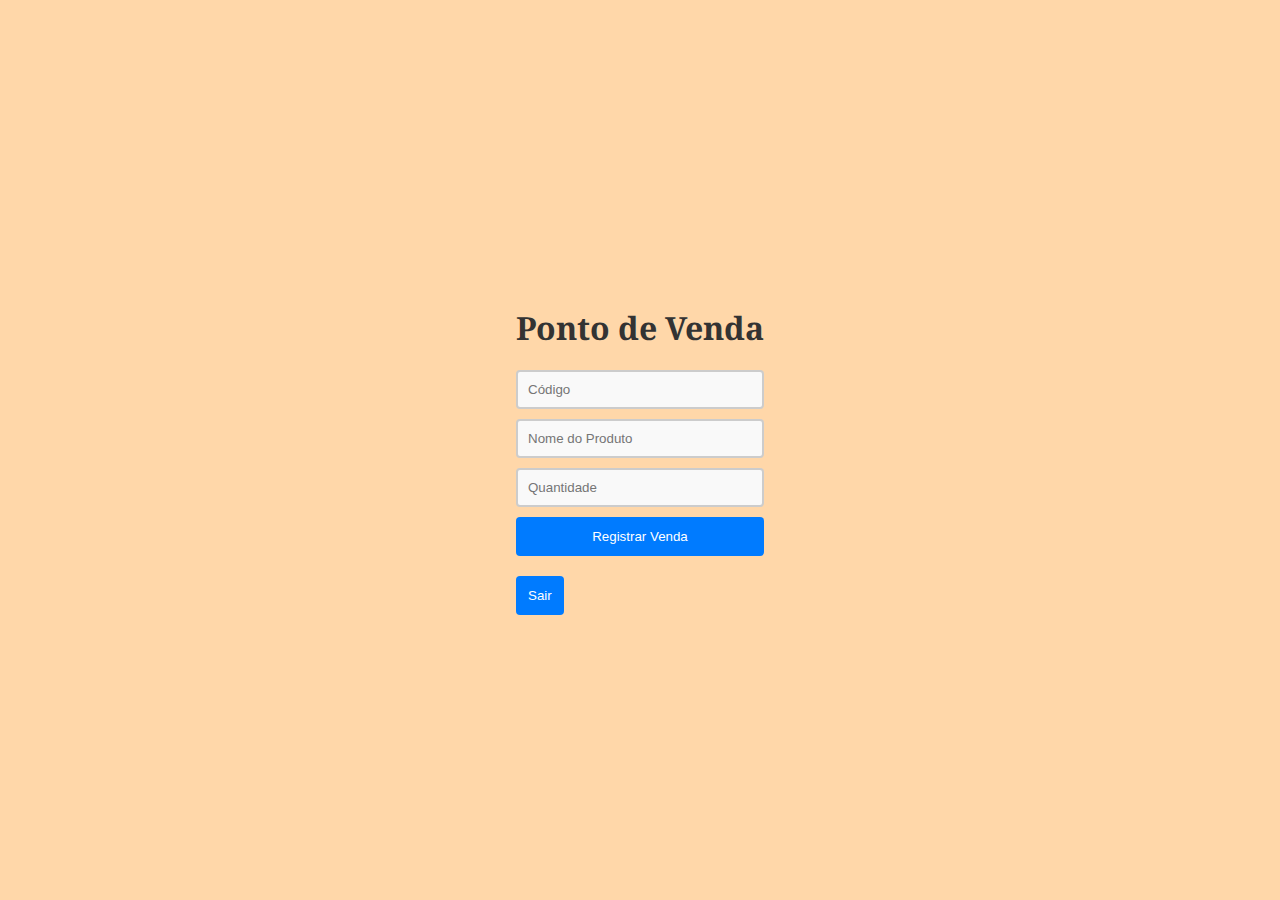
==== PDV.html @ 06b1ddcc "Add files via upload" ====
<!DOCTYPE html>
<html lang="pt-br">
<head>
    <meta charset="UTF-8">
    <meta name="viewport" content="width=device-width, initial-scale=1.0">
    <title>Ponto de Venda</title>
    <link rel="stylesheet" href="styles.css">
    <link href="https://fonts.googleapis.com/css2?family=Noto+Serif&display=swap" rel="stylesheet">
    <link rel="stylesheet" href="https://cdn.jsdelivr.net/npm/bootstrap-icons@1.11.3/font/bootstrap-icons.min.css">
</head>
<body>
<div class="container_pdv">
    <h1>Ponto de Venda</h1>
    <div class="vendas">
        <form id="formVendas" action="processar_vendas.php" method="post">
            <input type="number" name="código" placeholder="Código" required>
            <input type="text" name="produto" placeholder="Nome do Produto" required>
            <input type="number" name="quantidade" placeholder="Quantidade" required>
            <button type="submit">Registrar Venda</button>
        </form>
    </div>
    <!-- Botão Sair -->
    <button onclick="window.location.href='index.html';" style="margin-top: 20px;">Sair</button>
</div>
<script src="script.js"></script>
</body>
</html>
---- styles.css ----
body {
  background-image: url('https://encurtador.com.br/biJVW'); /* Certifique-se de que o URL da imagem está correto e acessível */
  background-size: cover;
  background-position: center;
  background-repeat: no-repeat; /* Alterado para no-repeat para evitar repetições estranhas */
  background-color: #FFD7A9;
  font-family: 'Noto Serif', serif; /* Unificando a fonte */
  color: #333; /* Cor padrão de texto para melhor leitura */
  margin: 0;
  display: flex;
  justify-content: center;
  align-items: center;
  height: 100vh;
}

.container {
  background-color: #fff; /* Fundo mais neutro */
  border-radius: 8px;
  box-shadow: 0 4px 8px rgba(0, 0, 0, 0.15); /* Sombra mais suave */
  padding: 20px;
  width: 90%; /* Ajuste para melhor responsividade */
  max-width: 800px; /* Mantém largura máxima */
  margin: 10px; /* Adiciona um pouco de margem ao redor do contêiner */
  overflow: hidden;
}

.cadastro,
.login {
  flex: 1;
  padding: 20px;
}

.cadastro {
  border-right: 2px solid #eee;
}

h2 {
  text-align: center;
  margin-bottom: 20px;
}

form {
  display: flex;
  flex-direction: column;
}

input {
  padding: 10px;
  margin-bottom: 10px;
  border: 2px solid #ccc;
  border-radius: 4px;
  background: #f9f9f9; /* Adiciona um fundo sutil para os campos de entrada */
}

button {
  padding: 12px;
  background-color: #007bff; /* Estilo padrão do Bootstrap para botões */
  color: white;
  border: none;
  border-radius: 4px;
  cursor: pointer;
  transition: background-color 0.3s;
}

button:hover {
  background-color: #0056b3;
}
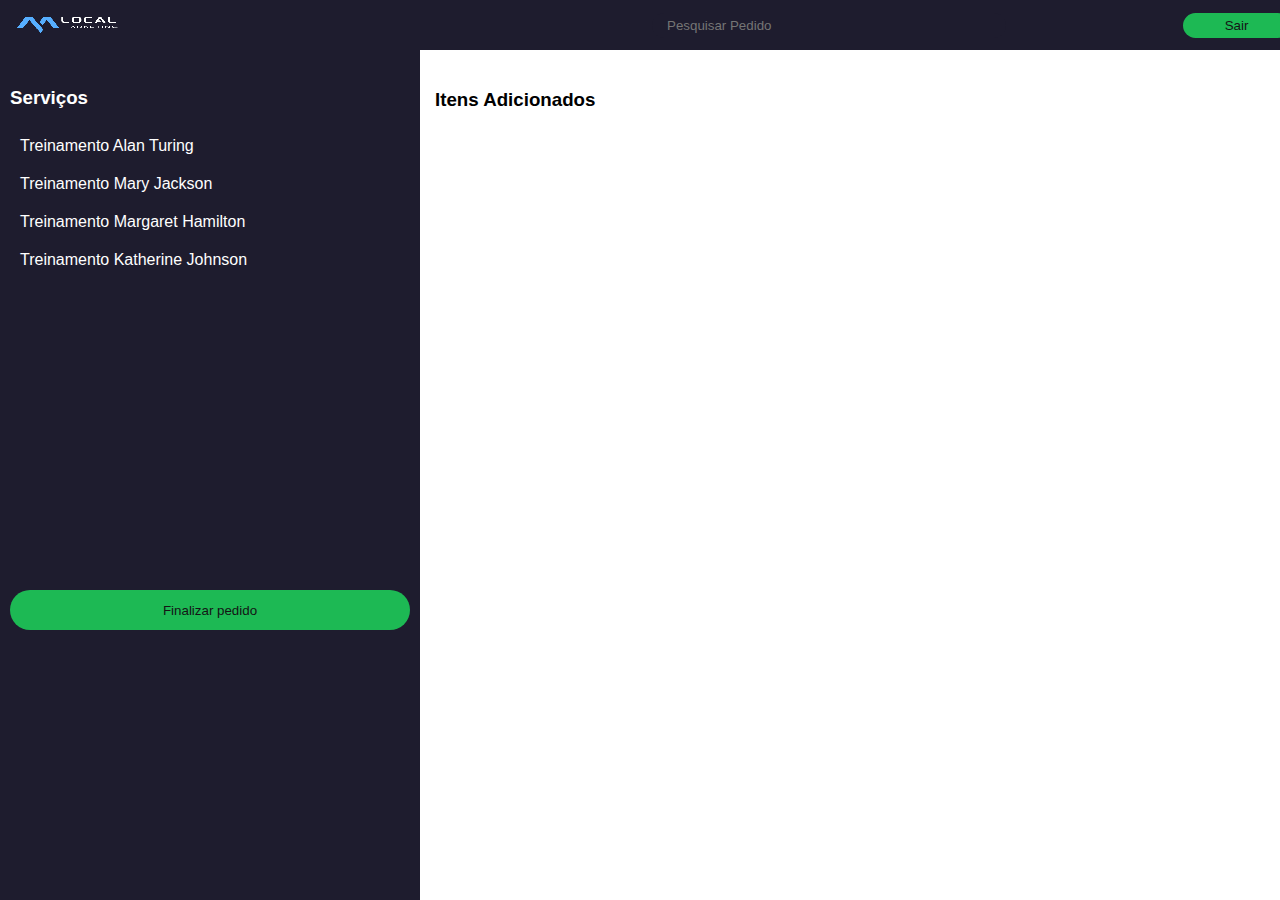
==== commit 702f18c8: "Add files via upload" ====
--- a/PDV.html
+++ b/PDV.html
@@ -1,27 +1,179 @@
 <!DOCTYPE html>
-<html lang="pt-br">
+<html lang="pt-BR">
 <head>
     <meta charset="UTF-8">
     <meta name="viewport" content="width=device-width, initial-scale=1.0">
-    <title>Ponto de Venda</title>
-    <link rel="stylesheet" href="styles.css">
-    <link href="https://fonts.googleapis.com/css2?family=Noto+Serif&display=swap" rel="stylesheet">
-    <link rel="stylesheet" href="https://cdn.jsdelivr.net/npm/bootstrap-icons@1.11.3/font/bootstrap-icons.min.css">
+    <title>LocalMarketing</title>
+    <style>
+        body {
+            font-family: 'Roboto', sans-serif;
+            margin: 0;
+            padding: 0;
+            display: flex;
+        }
+
+        /* Estilo para o menu de navegação no topo */
+        .top-nav {
+            width: 100%;
+            background-color: #1e1c2e;
+            color: white;
+            padding: 10px;
+            display: flex;
+            align-items: center;
+            position: fixed;
+
+        }
+
+        .top-nav input[type="search"] {
+            border-radius: 15px;
+            border: none;
+            width: 400px;
+            height: 25px;
+            padding-left: 15px;
+            margin-left: 700px;
+            background-color: #1e1c2e;
+            color: #b6b6b6;
+            left: 50%;
+            transform: translateX(-50%);
+        }
+
+        .sair {
+            cursor: pointer;
+            width: 120px;
+            height: 25px;
+            border-radius: 20px; 
+            border: none;
+            background-color: #1DB954;
+            color: #141414;
+        }
+
+        .end_pedido {
+            cursor: pointer;
+            width: 400px;
+            height: 40px;
+            border-radius: 20px;
+            border: none;
+            background-color: #1DB954;
+            color: #141414;
+            margin-top: 295px; /* Posição */
+            align-items: center;
+            
+        }
+
+        /* Estilo para o menu lateral */
+        .sidebar {
+            width: 400px;
+            background-color: #1e1c2e;
+            color: #fff;
+            padding: 10px;
+            margin-top: 40px; /* Ajusta a margem para evitar a sobreposição com a barra de navegação */
+            height: calc(100vh - 50px); /* Ajusta a altura para evitar a sobreposição com a barra de navegação */
+            position: fixed; /* Torna o menu lateral fixo */
+        }
+
+        .sidebar ul {
+            list-style-type: none;
+            padding: 0;
+        }
+
+        .sidebar ul li {
+            padding: 10px;
+            cursor: pointer;
+        }
+
+        .sidebar ul li:hover {
+            background-color: #ddd;
+        }
+
+        /* Estilo para a lista de itens adicionados */
+        .main-content {
+            padding: 10px;
+            margin-left: 300px; /* Ajusta a margem para evitar a sobreposição com o menu lateral */
+            margin-top: 60px; /* Ajusta a margem para evitar a sobreposição com a barra de navegação */
+            flex-grow: 1;
+        }
+
+        .main-content ul {
+            list-style-type: none;
+            padding: 0;
+        }
+
+        .main-content ul li {
+            padding: 10px;
+            background-color: #eee;
+            margin-bottom: 5px;
+            display: flex;
+            justify-content: space-between;
+            align-items: center;
+        }
+
+        .main-content ul li button {
+            padding: 5px 10px;
+            background-color: #ff4d4d;
+            color: white;
+            border: none;
+            border-radius: 4px;
+            cursor: pointer;
+        }
+
+        .main-content ul li button:hover {
+            background-color: #ff1a1a;
+        }
+    </style>
 </head>
 <body>
-<div class="container_pdv">
-    <h1>Ponto de Venda</h1>
-    <div class="vendas">
-        <form id="formVendas" action="processar_vendas.php" method="post">
-            <input type="number" name="código" placeholder="Código" required>
-            <input type="text" name="produto" placeholder="Nome do Produto" required>
-            <input type="number" name="quantidade" placeholder="Quantidade" required>
-            <button type="submit">Registrar Venda</button>
-        </form>
+
+    <svg xmlns="http://www.w3.org/2000/svg" viewBox="0 0 125 25" width="125" height="25">
+        <path fill="#1e1c2e" d="M114.31 12.47a9.58 9.58 0 1 0-14.2 7.33 10.21 10.21 0 0 0 14.2-7.33z"/>
+        <path fill="#1DB954" d="M114.31 12.47a9.58 9.58 0 1 1-14.2-7.33 10.21 10.21 0 0 1 14.2 7.33z"/>
+    </svg>
+
+    <!-- Menu de navegação no topo -->
+    <div class="top-nav">
+        <div class="form-logo">
+            <img src="asset/img/Sem título.png" alt="">
+        </div>
+        <input type="search" placeholder="Pesquisar Pedido">
+        <button class="sair" onclick="window.location.href='index.html';">Sair</button>
     </div>
-    <!-- Botão Sair -->
-    <button onclick="window.location.href='index.html';" style="margin-top: 20px;">Sair</button>
-</div>
-<script src="script.js"></script>
+
+    <!-- Menu lateral -->
+    <div class="sidebar">
+        <br>
+        <h3>Serviços</h3>
+        <ul id="item-list">
+            <li onclick="addItem('Preço $0 - Duração 80 horas - Treinamento em Ciências da Computação (Treinamento Alan Turing)')">Treinamento Alan Turing</li>
+            <li onclick="addItem('Preço $0 - Duração 80 horas - Treinamento em Eng.Básica (Treinamento Mary Jackson)')">Treinamento Mary Jackson</li>
+            <li onclick="addItem('Preço $0 - Duração 80 horas - Treinamento em Lógica de Programação (Treinamento Margaret Hamilton)')">Treinamento Margaret Hamilton</li>
+            <li onclick="addItem('Preço $0 - Duração 80 horas - Treinamento em Cálculos (Treinamento Katherine Johnson)')">Treinamento Katherine Johnson</li>
+        </ul>
+        <button class="end_pedido" >Finalizar pedido</button>
+    </div>
+
+    <!-- Lista de itens adicionados -->
+    <div class="main-content">
+        <h3>Itens Adicionados</h3>
+        <ul id="added-items">
+        </ul>
+    </div>
+
+
+
+    <script>
+        function addItem(item) {
+            const ul = document.getElementById('added-items');
+            const li = document.createElement('li');
+            li.textContent = item;
+
+            const button = document.createElement('button');
+            button.textContent = 'Excluir';
+            button.onclick = function() {
+                ul.removeChild(li);
+            };
+
+            li.appendChild(button);
+            ul.appendChild(li);
+        }
+    </script>
 </body>
 </html>
